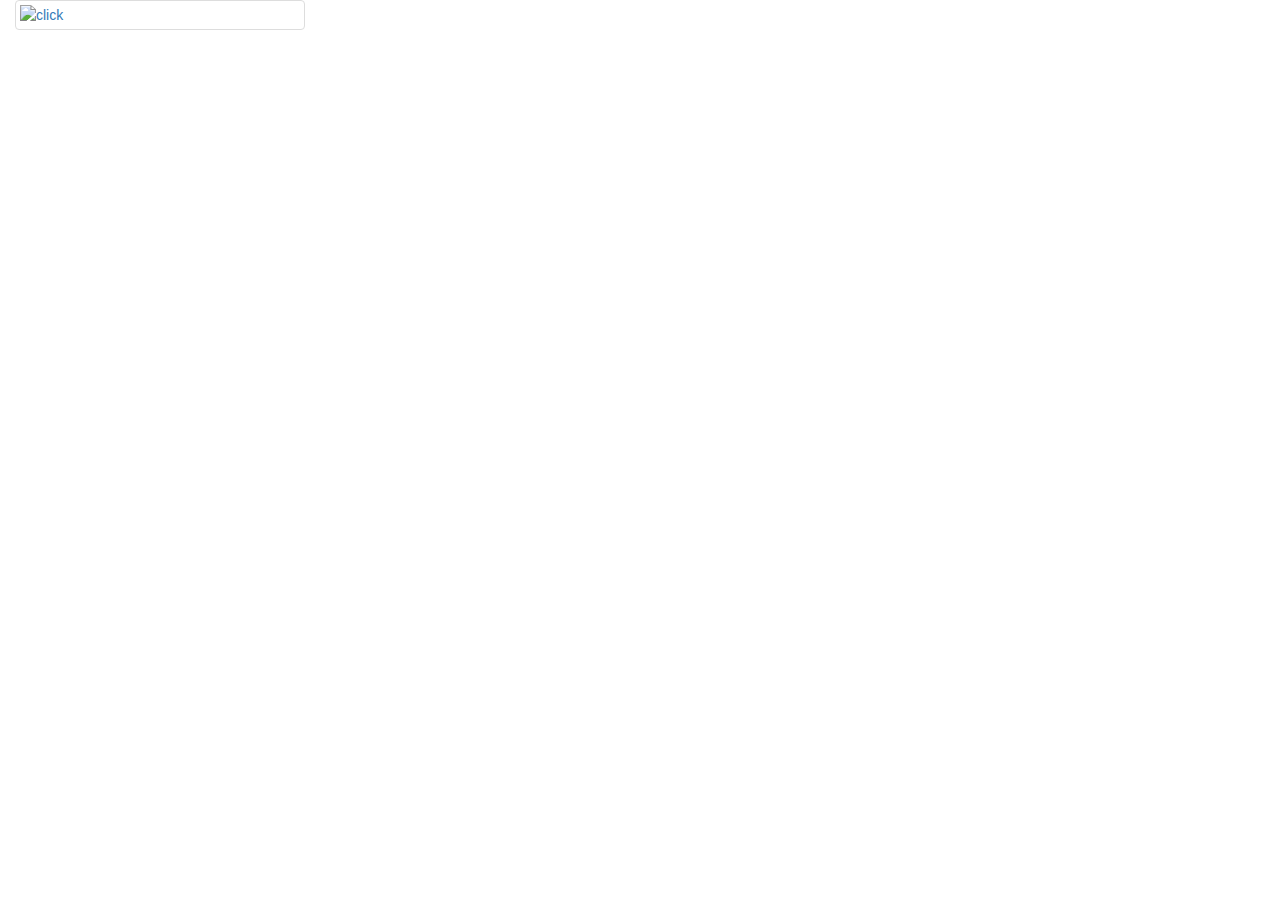
==== index.html @ 9a711a1d "Update index.html" ====
<!DOCTYPE html>
<html>
<head>
	<title>Project</title>
	<link rel="stylesheet" href="https://maxcdn.bootstrapcdn.com/bootstrap/3.3.7/css/bootstrap.min.css" >
</head>
<body>

<div class="container-fluid">
	<div class="row">
		<div class="col-sm-3">
			<div class="thumbnail">
				<a href="https://faridrony55.github.io/project-with-jquery/countdown_two/" target="_blank">
					<img src="" alt="click" class="img-responsive">
				</a>
			</div>
		</div>
	</div>
</div>

</body>
</html>
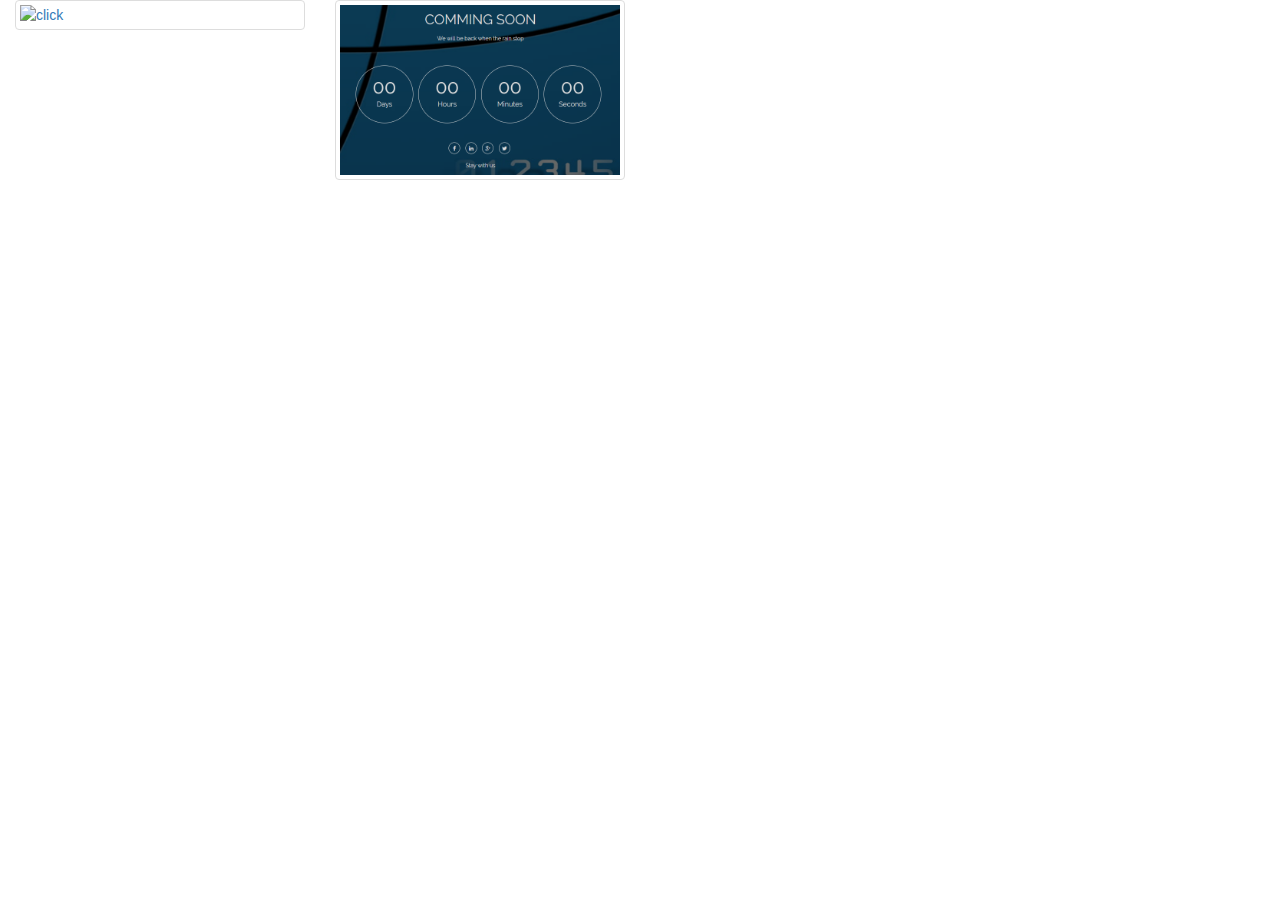
==== commit 7a81ed0c: "Update index.html" ====
--- a/index.html
+++ b/index.html
@@ -11,7 +11,15 @@
 		<div class="col-sm-3">
 			<div class="thumbnail">
 				<a href="https://faridrony55.github.io/project-with-jquery/countdown_two/" target="_blank">
-					<img src="" alt="click" class="img-responsive">
+					<img src="timer1.png" alt="click" class="img-responsive">
+				</a>
+			</div>
+		</div>
+		
+		<div class="col-sm-3">
+			<div class="thumbnail">
+				<a href="https://faridrony55.github.io/project-with-jquery/countdown_one/" target="_blank">
+					<img src="timer2.png" alt="click" class="img-responsive">
 				</a>
 			</div>
 		</div>
